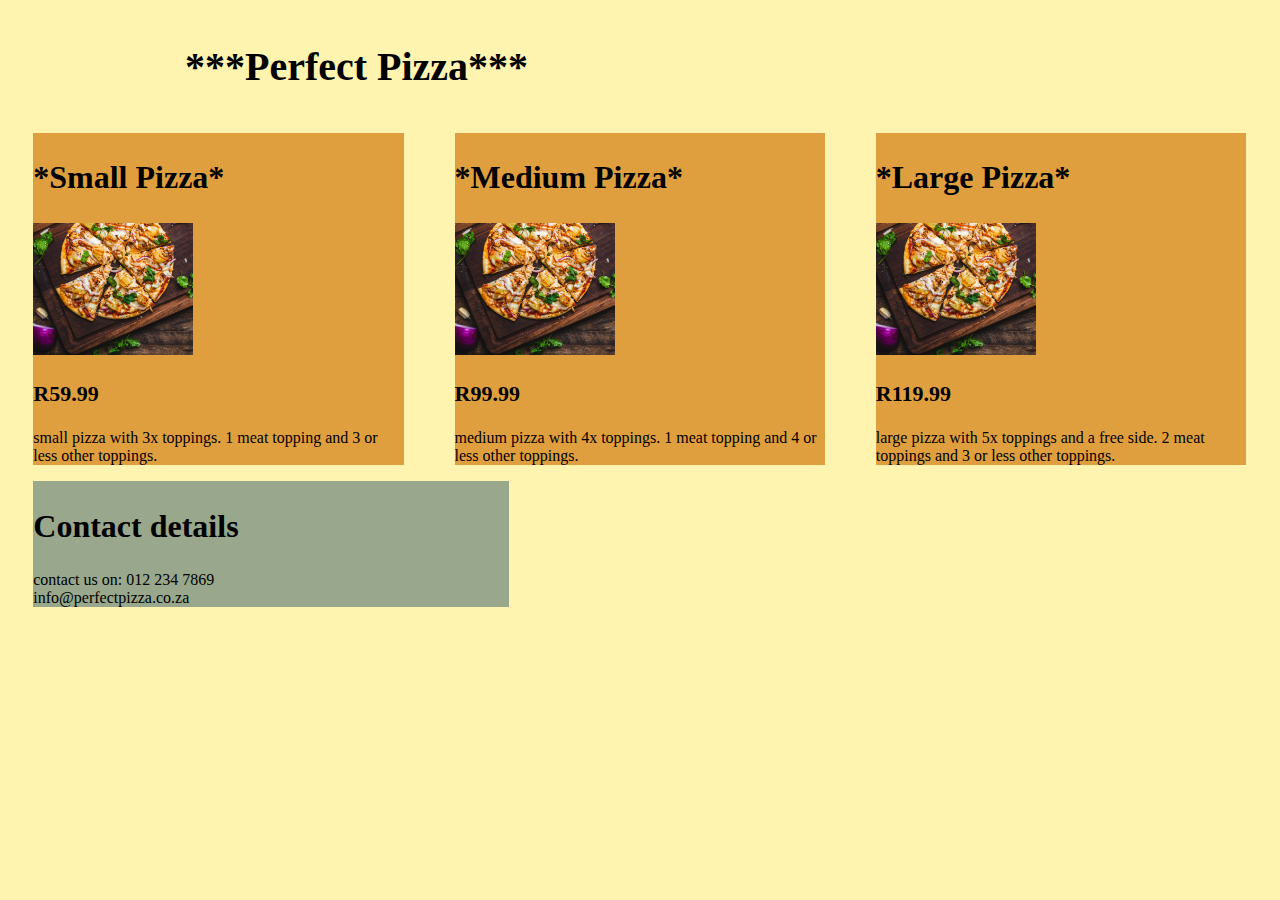
==== Simplegrid-perfect-pizza.html @ c8320887 "added more filed" ====
<!DOCTYPE html>
<html lang="en">
<head>
    <meta charset="UTF-8">
    <meta name="viewport" content="width=device-width, initial-scale=1.0">
    <title>Document</title>
    <link rel="stylesheet" href="simple-grid.css">

<style>

    body{
        background-color: #FFF3B0;
    }
    .Pizza-size-1{
        background-color: #E09F3E;
    }
    .Pizza-size-2{
        background-color: #E09F3E;
    }
    .Pizza-size-3{
        background-color: #E09F3E;
    }
    .col-5{
        background-color: #99A88C;  
    }
</style>

</head>
<body>
 <div class="container">
      <div class="row">
        <div class="col-12">
          <!-- This content will take up 3/12 (or 1/4) of the container -->
           <h1>***Perfect Pizza***</h1>
        </div>
        </div>
      </div>
    <div class="row"> 
        <div class="col-4 Pizza-size-1"> 
             <h2>*Small Pizza*</h2>
          <img src="pizzalarge.jpg" width="160">

         <h3> R59.99</h3>

          <div>
             small pizza with 3x toppings. <span class="special"> 1 meat topping and 3 or less other toppings. </span>
             </div>

        </div>
       <div class="col-4 Pizza-size-2"> 
           <h2>*Medium Pizza*</h2>
          <img src="pizzalarge.jpg" width="160">

        <h3>R99.99</h3>
        <div>
           medium pizza with 4x toppings. <span class="special"> 1 meat topping and 4 or less other toppings. </span>
           </div>

       </div>
      <div class="col-4 Pizza-size-3"> 
        <h2>*Large Pizza*</h2> 
       <img src="pizzalarge.jpg" width="160">

       <h3>R119.99</h3>

       <div>
        large pizza with 5x toppings and a free side. <span class="special"> 2 meat toppings and 3 or less other toppings. </span>
        </div>
        </div>

        <div class="row"> 
         <div class="col-5">
            <h2>Contact details</h2>
            contact us on: 012 234 7869
    <div>info@perfectpizza.co.za</div>

            </div>

      </div>
      </div>
</body>
</html>
---- simple-grid.css ----
/* TYPOGRAPHY */

h1 {
    font-size: 2.5rem;
  }
  
  h2 {
    font-size: 2rem;
  }
  
  h3 {
    font-size: 1.375rem;
  }
  
  h4 {
    font-size: 1.125rem;
  }
  
  h5 {
    font-size: 1rem;
  }
  
  h6 {
    font-size: 0.875rem;
  }
  
  p {
    font-size: 1.125rem;
    font-weight: 200;
    line-height: 1.8;
  }
  
  .font-light {
    font-weight: 300;
  }
  
  .font-regular {
    font-weight: 400;
  }
  
  .font-heavy {
    font-weight: 700;
  }
  
  /* POSITIONING */
  
  .left {
    text-align: left;
  }
  
  .right {
    text-align: right;
  }
  
  .center {
    text-align: center;
    margin-left: auto;
    margin-right: auto;
  }
  
  .justify {
    text-align: justify;
  }
  
  /* ==== GRID SYSTEM ==== */
  
  .container {
    width: 90%;
    margin-left: auto;
    margin-right: auto;
  }
  
  .row {
    position: relative;
    width: 100%;
  }
  
  .row [class^="col"] {
    float: left;
    margin: 0.5rem 2%;
    min-height: 0.125rem;
  }
  
  .col-1,
  .col-2,
  .col-3,
  .col-4,
  .col-5,
  .col-6,
  .col-7,
  .col-8,
  .col-9,
  .col-10,
  .col-11,
  .col-12 {
    width: 96%;
  }
  
  .col-1-sm {
    width: 4.33%;
  }
  
  .col-2-sm {
    width: 12.66%;
  }
  
  .col-3-sm {
    width: 21%;
  }
  
  .col-4-sm {
    width: 29.33%;
  }
  
  .col-5-sm {
    width: 37.66%;
  }
  
  .col-6-sm {
    width: 46%;
  }
  
  .col-7-sm {
    width: 54.33%;
  }
  
  .col-8-sm {
    width: 62.66%;
  }
  
  .col-9-sm {
    width: 71%;
  }
  
  .col-10-sm {
    width: 79.33%;
  }
  
  .col-11-sm {
    width: 87.66%;
  }
  
  .col-12-sm {
    width: 96%;
  }
  
  .row::after {
      content: "";
      display: table;
      clear: both;
  }
  
  .hidden-sm {
    display: none;
  }
  
  @media only screen and (min-width: 33.75em) {  /* 540px */
    .container {
      width: 80%;
    }
  }
  
  @media only screen and (min-width: 45em) {  /* 720px */
    .col-1 {
      width: 4.33%;
    }
  
    .col-2 {
      width: 12.66%;
    }
  
    .col-3 {
      width: 21%;
    }
  
    .col-4 {
      width: 29.33%;
    }
  
    .col-5 {
      width: 37.66%;
    }
  
    .col-6 {
      width: 46%;
    }
  
    .col-7 {
      width: 54.33%;
    }
  
    .col-8 {
      width: 62.66%;
    }
  
    .col-9 {
      width: 71%;
    }
  
    .col-10 {
      width: 79.33%;
    }
  
    .col-11 {
      width: 87.66%;
    }
  
    .col-12 {
      width: 96%;
    }
  
    .hidden-sm {
      display: block;
    }
  }
  
  @media only screen and (min-width: 60em) { /* 960px */
    .container {
      width: 75%;
      max-width: 60rem;
    }
  }
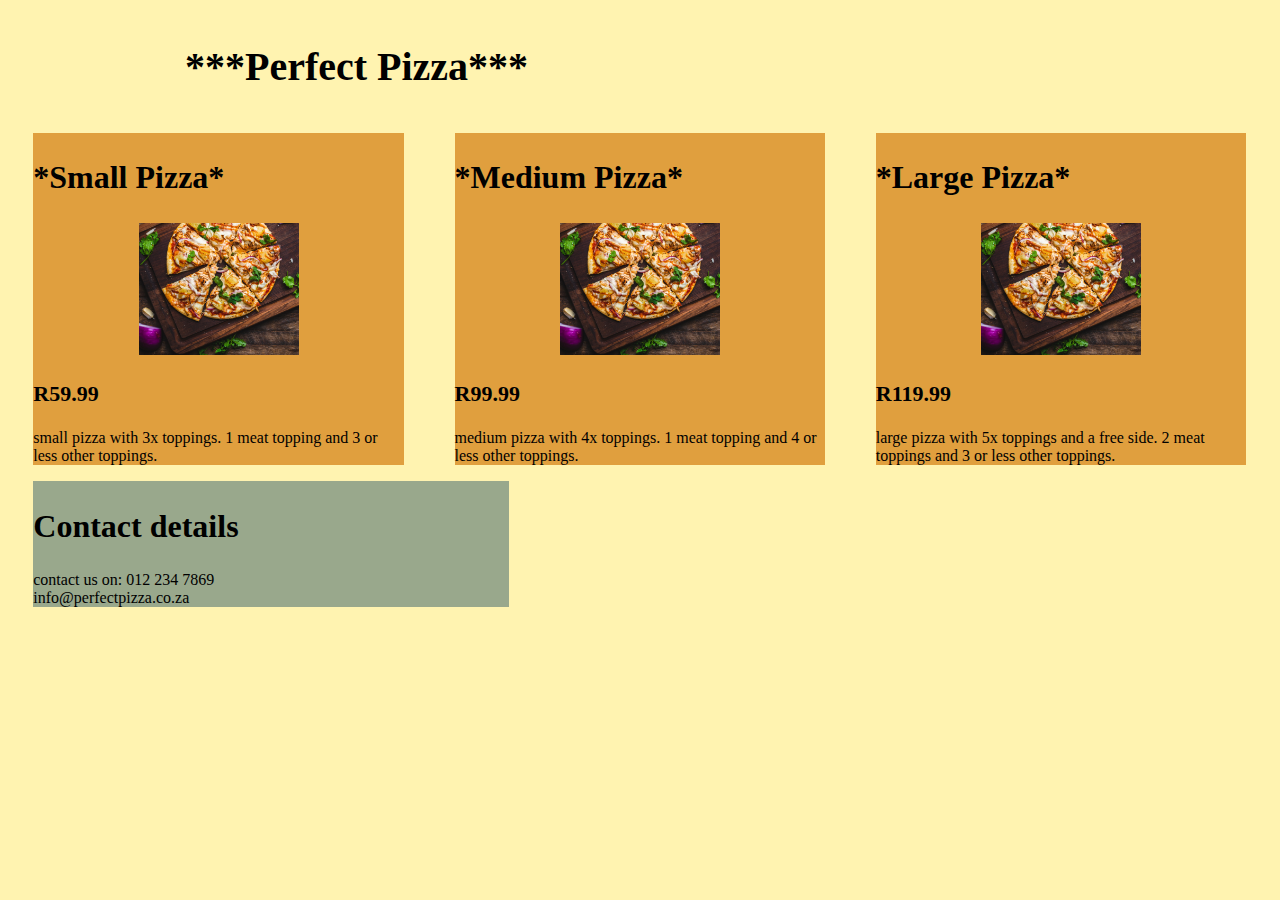
==== commit 88bd8073: "modified" ====
--- a/Simplegrid-perfect-pizza.html
+++ b/Simplegrid-perfect-pizza.html
@@ -5,6 +5,8 @@
     <meta name="viewport" content="width=device-width, initial-scale=1.0">
     <title>Document</title>
     <link rel="stylesheet" href="simple-grid.css">
+
+
 
 <style>
 
@@ -23,22 +25,32 @@
     .col-5{
         background-color: #99A88C;  
     }
+   
 </style>
+
 
 </head>
 <body>
+
+    <div>
+      
+    </div>
  <div class="container">
       <div class="row">
         <div class="col-12">
-          <!-- This content will take up 3/12 (or 1/4) of the container -->
-           <h1>***Perfect Pizza***</h1>
+     
+           <h1>***Perfect Pizza***</h1> 
         </div>
         </div>
       </div>
     <div class="row"> 
         <div class="col-4 Pizza-size-1"> 
              <h2>*Small Pizza*</h2>
-          <img src="pizzalarge.jpg" width="160">
+             <div style="text-align: center;">
+                
+                <img src="pizzalarge.jpg" width="160"> 
+             </div>
+          
 
          <h3> R59.99</h3>
 
@@ -49,7 +61,11 @@
         </div>
        <div class="col-4 Pizza-size-2"> 
            <h2>*Medium Pizza*</h2>
-          <img src="pizzalarge.jpg" width="160">
+           <div style="text-align: center;">
+                
+            <img src="pizzalarge.jpg" width="160"> 
+         </div>
+          
 
         <h3>R99.99</h3>
         <div>
@@ -59,7 +75,11 @@
        </div>
       <div class="col-4 Pizza-size-3"> 
         <h2>*Large Pizza*</h2> 
-       <img src="pizzalarge.jpg" width="160">
+        <div style="text-align: center;">
+                
+            <img src="pizzalarge.jpg" width="160"> 
+         </div>
+       
 
        <h3>R119.99</h3>
 
@@ -78,5 +98,6 @@
 
       </div>
       </div>
+  
 </body>
 </html>